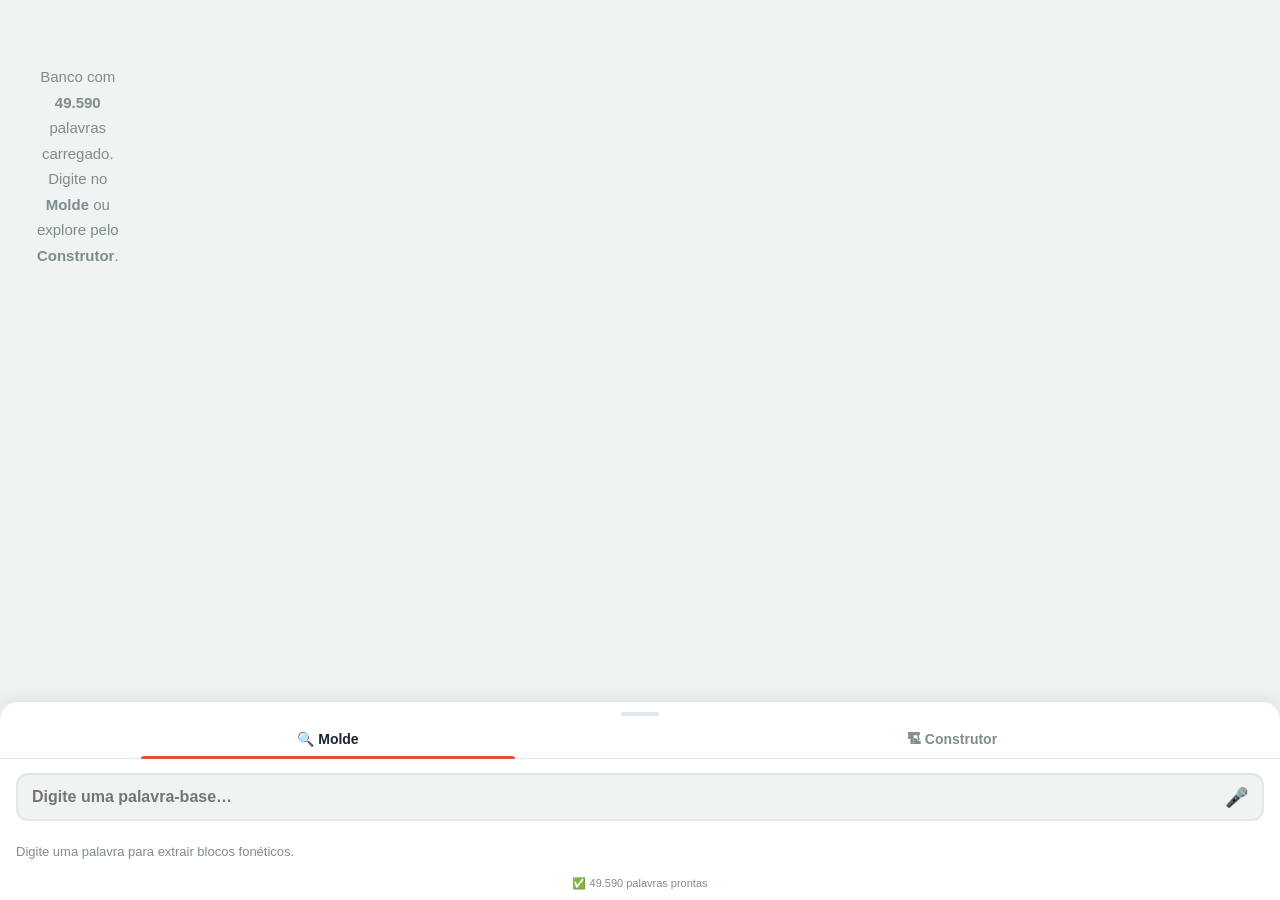
==== dic/index.html @ 024b133b "feat: Sprint 1 UX — botão limpar, badge de rima, scroll inteligente [C4] Botão limpar (✕) no input d" ====
<!DOCTYPE html>
<html lang="pt-BR">
<head>
    <meta charset="UTF-8">
    <meta name="viewport" content="width=device-width, initial-scale=1.0, maximum-scale=1.0,
          user-scalable=no, interactive-widget=resizes-content">
    <title>Explorador de Fonemas e Sílabas</title>
    <style>
        :root {
            --primary:    #1A252C;
            --accent:     #E74C3C;
            --bg:         #F0F3F4;
            --surface:    #FFFFFF;
            --border:     #DFE6EC;
            --text:       #2C3E50;
            --muted:      #7F8C8D;
            --lock-bg:    #FFF4E6;
            --lock-color: #A04000;
            --lock-border:#E67E22;
            --neg-bg:     #fdecea;
            --neg-color:  #922b21;
            --c-rima:     #27AE60;
            --c-eco:      #2980B9;
            --c-ass:      #E67E22;
            --c-prox:     #8E44AD;
            --c-qrima:    #16A085;
            --c-ritmo:    #7F8C8D;
            --safe-b:     env(safe-area-inset-bottom, 0px);
            --header-bg:  rgba(240,243,244,0.94);
            --shadow:     rgba(0,0,0,0.08);
        }

        @media (prefers-color-scheme: dark) {
            :root {
                --primary:    #E8ECEF;
                --accent:     #E74C3C;
                --bg:         #181C20;
                --surface:    #23282E;
                --border:     #3A4048;
                --text:       #D5DBE0;
                --muted:      #8A949E;
                --lock-bg:    #3D2E1A;
                --lock-color: #F0A860;
                --lock-border:#C87820;
                --neg-bg:     #3D1A1A;
                --neg-color:  #F08080;
                --c-rima:     #2ECC71;
                --c-eco:      #3498DB;
                --c-ass:      #F39C12;
                --c-prox:     #9B59B6;
                --c-qrima:    #1ABC9C;
                --c-ritmo:    #95A5A6;
                --header-bg:  rgba(24,28,32,0.94);
                --shadow:     rgba(0,0,0,0.25);
            }
        }

        *, *::before, *::after {
            box-sizing: border-box;
            -webkit-tap-highlight-color: transparent;
        }

        body {
            font-family: -apple-system, BlinkMacSystemFont, 'Segoe UI', Roboto, sans-serif;
            background: var(--bg); color: var(--text);
            margin: 0; padding: 0;
            display: flex; flex-direction: column;
            height: 100dvh; overflow: hidden;
        }

        /* ── ZONA DE LEITURA ── */
        #viewport {
            flex: 1; overflow-y: auto; overflow-x: hidden;
            overscroll-behavior-y: contain;
        }

        .results-header {
            position: sticky; top: 0; z-index: 10;
            background: var(--header-bg);
            backdrop-filter: blur(8px); -webkit-backdrop-filter: blur(8px);
            padding: 9px 14px;
            display: flex; align-items: center; flex-wrap: wrap; gap: 5px;
            border-bottom: 1px solid var(--border);
        }
        .count-label { font-size: 13px; font-weight: 700; color: var(--muted); flex-shrink: 0; margin-right: 2px; }
        .band-chip {
            font-size: 11px; font-weight: 700; padding: 2px 8px; border-radius: 20px; color: white;
            cursor: pointer; user-select: none; transition: opacity 0.18s, transform 0.1s;
        }
        .band-chip:active { transform: scale(0.91); }
        .band-chip.dimmed { opacity: 0.28; }
        #clear-banda {
            font-size: 11px; color: var(--muted); background: none; border: none;
            cursor: pointer; padding: 2px 4px; opacity: 0.7; flex-shrink: 0;
        }
        #clear-banda:hover { opacity: 1; }

        .empty-state {
            padding: 52px 24px; text-align: center;
            color: var(--muted); font-size: 15px; line-height: 1.7;
        }
        .loader {
            display: block; width: 26px; height: 26px; margin: 0 auto 12px;
            border-radius: 50%;
            border: 3px solid var(--border); border-top-color: var(--accent);
            animation: spin 0.8s linear infinite;
        }
        @keyframes spin { to { transform: rotate(360deg); } }

        .results-grid {
            display: grid;
            grid-template-columns: repeat(auto-fill, minmax(108px, 1fr));
            gap: 9px; padding: 12px 12px 16px;
        }
        .word-card {
            background: var(--surface); border: 2px solid var(--border);
            border-radius: 12px; padding: 10px 6px 7px;
            text-align: center; font-size: 15px; font-weight: 500;
            cursor: pointer; user-select: none;
            transition: transform 0.1s;
            display: flex; flex-direction: column; align-items: center; gap: 3px;
        }
        .word-card:active { transform: scale(0.91); }
        .card-rhyme-key {
            font-size: 10px; font-weight: 600;
            color: var(--muted); opacity: 0.7;
            letter-spacing: 0.02em;
            max-width: 100%; overflow: hidden; text-overflow: ellipsis; white-space: nowrap;
        }
        .word-card.b-rima  { border-color: var(--c-rima); }
        .word-card.b-eco   { border-color: var(--c-eco); }
        .word-card.b-ass   { border-color: var(--c-ass); }
        .word-card.b-prox  { border-color: var(--c-prox); }
        .word-card.b-qrima { border-color: var(--c-qrima); }
        .word-card.b-ritmo { border-color: var(--c-ritmo); }
        .tonica { font-weight: 800; color: var(--accent); }

        @media (min-width: 540px) {
            .results-grid { grid-template-columns: repeat(auto-fill, minmax(124px, 1fr)); }
        }

        /* ── ZONA DO POLEGAR — Bottom Sheet ──
           3 estados: collapsed | normal | expanded
           Controlado via atributo data-panel-state no #bottom-panel
        ── */
        #bottom-panel {
            flex-shrink: 0;
            background: var(--surface);
            border-radius: 18px 18px 0 0;
            box-shadow: 0 -3px 20px var(--shadow);
            z-index: 100;
            display: flex; flex-direction: column;
            padding-bottom: var(--safe-b);
            /* transição suave entre estados */
            transition: none;
        }

        .handle-zone {
            padding: 10px 0 4px;
            display: flex; justify-content: center; align-items: center;
            user-select: none; cursor: grab;
            touch-action: none; /* para pointer events de drag */
        }
        .handle-zone:active { cursor: grabbing; }
        .handle {
            width: 38px; height: 4px;
            background: var(--border); border-radius: 2px;
            transition: background 0.2s, width 0.2s;
        }
        .handle-zone:active .handle { background: var(--muted); width: 48px; }

        .tabs {
            display: flex; padding: 0 16px;
            border-bottom: 1px solid var(--border);
        }
        .tab-btn {
            flex: 1; background: none; border: none;
            padding: 11px 0; font-size: 14px; font-weight: 700;
            color: var(--muted); cursor: pointer;
            position: relative; transition: color 0.15s;
        }
        .tab-btn.active { color: var(--primary); }
        .tab-btn.active::after {
            content: ''; position: absolute; bottom: -1px; left: 20%; width: 60%;
            height: 3px; background: var(--accent); border-radius: 3px 3px 0 0;
        }

        .tab-wrapper {
            overflow: hidden;
            transition: max-height 0.3s cubic-bezier(0.25, 1, 0.5, 1);
        }

        /* ── Estados do painel ── */
        #bottom-panel[data-panel-state="collapsed"] .tab-wrapper { max-height: 0; }
        #bottom-panel[data-panel-state="normal"]    .tab-wrapper { max-height: 38vh; }
        #bottom-panel[data-panel-state="expanded"]  .tab-wrapper { max-height: 70vh; }

        /* Visual feedback no handle por estado */
        #bottom-panel[data-panel-state="expanded"] .handle {
            background: var(--accent); width: 48px;
        }

        .tab-content {
            display: none; padding: 14px 16px 10px;
            overflow-y: auto;
            overscroll-behavior-y: contain;
        }
        /* altura do conteúdo acompanha o estado */
        #bottom-panel[data-panel-state="normal"]   .tab-content { max-height: 34vh; }
        #bottom-panel[data-panel-state="expanded"] .tab-content { max-height: 66vh; }
        .tab-content.active { display: block; }

        /* ── ABA MOLDE ── */
        .search-wrap { position: relative; margin-bottom: 4px; }
        .search-wrap input {
            width: 100%; padding: 13px 46px 13px 14px;
            font-size: 16px; font-weight: 600;
            background: var(--bg); border: 2px solid var(--border);
            border-radius: 12px; outline: none; transition: border 0.2s;
            color: var(--text);
        }
        .search-wrap input:focus    { border-color: var(--accent); background: var(--surface); }
        .search-wrap input:disabled { opacity: 0.45; }

        .btn-clear-input {
            position: absolute; right: 40px; top: 50%; transform: translateY(-50%);
            background: none; border: none; font-size: 16px; cursor: pointer;
            padding: 5px 7px; border-radius: 8px; line-height: 1;
            color: var(--muted); display: none;
            transition: color 0.15s;
        }
        .btn-clear-input:active { color: var(--accent); }
        .btn-clear-input.visible { display: flex; align-items: center; }

        #btn-mic {
            position: absolute; right: 10px; top: 50%; transform: translateY(-50%);
            background: none; border: none; font-size: 19px; cursor: pointer;
            padding: 5px; border-radius: 8px; line-height: 1;
            display: none;
        }
        #btn-mic.visible   { display: flex; align-items: center; }
        #btn-mic.listening { animation: pulse 1s ease infinite; }
        @keyframes pulse { 0%,100% { opacity: 1; } 50% { opacity: 0.35; } }

        /* Histórico */
        .historico-row {
            display: flex; gap: 6px; flex-wrap: wrap;
            margin-bottom: 10px; min-height: 0;
        }
        .hist-chip {
            background: var(--bg); border: 1px solid var(--border);
            padding: 4px 10px; border-radius: 14px;
            font-size: 12px; font-weight: 600; color: var(--muted);
            cursor: pointer; user-select: none;
            transition: transform 0.1s;
        }
        .hist-chip:active { transform: scale(0.92); }
        .hist-clear {
            background: none; border: none;
            font-size: 11px; color: var(--muted); cursor: pointer;
            padding: 4px 6px; opacity: 0.6;
        }

        /* Lego pills — três estados: padrão | travado | negado */
        .lego-panel { display: flex; flex-wrap: wrap; gap: 7px; min-height: 32px; }
        .lego-hint  { font-size: 13px; color: var(--muted); align-self: center; }

        .lego-pill {
            background: var(--bg); border: 2px solid var(--border);
            padding: 6px 12px; border-radius: 20px;
            font-size: 13px; font-weight: 600; color: var(--muted);
            cursor: pointer; user-select: none;
            display: flex; align-items: center; gap: 4px;
            transition: transform 0.1s;
            -webkit-user-select: none;
            touch-action: none;
        }
        .lego-pill:active { transform: scale(0.91); }
        .lego-pill.locked {
            background: var(--lock-bg);
            border-color: var(--lock-border);
            color: var(--lock-color);
        }
        .lego-pill.negated {
            background: var(--neg-bg);
            border-color: var(--accent);
            color: var(--neg-color);
        }

        #status-text { font-size: 11px; color: var(--muted); margin-top: 10px; text-align: center; }

        /* ── ABA CONSTRUTOR ── */
        .builder-section { margin-bottom: 18px; }
        .builder-label {
            display: block; font-size: 11px; font-weight: 700; letter-spacing: 0.6px;
            text-transform: uppercase; color: var(--muted); margin-bottom: 9px;
        }

        .stepper { display: flex; align-items: center; gap: 10px; }
        .step-btn {
            width: 44px; height: 44px; border-radius: 12px;
            border: 2px solid var(--border); background: var(--bg);
            font-size: 22px; font-weight: 700; color: var(--primary);
            cursor: pointer; display: flex; align-items: center; justify-content: center;
            transition: transform 0.1s, background 0.1s;
        }
        .step-btn:active { transform: scale(0.88); background: var(--border); }
        .step-val { font-size: 18px; font-weight: 800; min-width: 88px; text-align: center; }

        .radio-row { display: flex; gap: 6px; flex-wrap: wrap; }
        .radio-btn {
            padding: 8px 12px; border-radius: 10px;
            border: 2px solid var(--border); background: var(--bg);
            font-size: 13px; font-weight: 600; color: var(--muted);
            cursor: pointer; white-space: nowrap;
            transition: transform 0.1s;
        }
        .radio-btn:active   { transform: scale(0.91); }
        .radio-btn.selected { background: var(--primary); border-color: var(--primary); color: white; }

        .vowel-row { display: flex; gap: 8px; }
        .vowel-btn {
            width: 48px; height: 48px; border-radius: 50%;
            border: 2px solid var(--border); background: var(--bg);
            font-size: 18px; font-weight: 800; color: var(--muted);
            cursor: pointer; display: flex; align-items: center; justify-content: center;
            transition: transform 0.1s;
        }
        .vowel-btn:active   { transform: scale(0.88); }
        .vowel-btn.selected {
            background: var(--accent); border-color: var(--accent);
            color: white; box-shadow: 0 3px 10px rgba(231,76,60,0.35);
        }

        .text-input {
            width: 100%; padding: 10px 14px;
            font-size: 15px; font-weight: 600;
            background: var(--bg); border: 2px solid var(--border);
            border-radius: 10px; outline: none; transition: border 0.2s;
            -webkit-appearance: none; color: var(--text);
        }
        .text-input:focus { border-color: var(--accent); background: var(--surface); }
        .input-hint { font-size: 11px; color: var(--muted); margin-top: 5px; }

        /* Classe morfológica no Construtor */
        .morfo-row { display: flex; gap: 6px; flex-wrap: wrap; }
        .morfo-btn {
            padding: 7px 11px; border-radius: 10px;
            border: 2px solid var(--border); background: var(--bg);
            font-size: 12px; font-weight: 600; color: var(--muted);
            cursor: pointer; white-space: nowrap;
            transition: transform 0.1s;
        }
        .morfo-btn:active   { transform: scale(0.91); }
        .morfo-btn.selected { background: var(--primary); border-color: var(--primary); color: white; }

        /* ── INTERSEÇÃO A∩B ── */
        .intersect-toggle { display: flex; align-items: center; gap: 6px; margin-top: 8px; }
        .intersect-btn {
            font-size: 12px; font-weight: 700; padding: 6px 14px; border-radius: 10px;
            border: 2px solid var(--border); background: var(--bg);
            color: var(--muted); cursor: pointer; user-select: none;
            transition: transform 0.1s, background 0.15s;
        }
        .intersect-btn:active { transform: scale(0.91); }
        .intersect-btn.active { background: var(--primary); border-color: var(--primary); color: white; }
        .intersect-clear {
            font-size: 11px; color: var(--muted); background: none; border: none;
            cursor: pointer; padding: 3px 6px; opacity: 0.7;
        }
        .intersect-clear:hover { opacity: 1; }
    </style>
</head>
<body>

<!-- ══════════════════════════════════════════
     ZONA DE LEITURA
══════════════════════════════════════════ -->
<div id="viewport">
    <div class="results-header" id="results-header" style="display:none">
        <span class="count-label" id="count-label"></span>
        <div id="bands-chips"></div>
        <button id="clear-banda" style="display:none" onclick="clearFiltroBanda()">✕ faixas</button>
    </div>
    <div class="results-grid" id="grid">
        <div class="empty-state" id="empty-state">
            <span class="loader"></span>
            Carregando banco de palavras…
        </div>
    </div>
    <div id="sentinel"></div>
</div>

<!-- ══════════════════════════════════════════
     ZONA DO POLEGAR — Bottom Sheet
══════════════════════════════════════════ -->
<div id="bottom-panel" data-panel-state="normal">
    <div class="handle-zone" id="panel-handle">
        <div class="handle"></div>
    </div>

    <div class="tabs">
        <button class="tab-btn active" id="tab-btn-molde"      onclick="switchTab('molde')">🔍 Molde</button>
        <button class="tab-btn"        id="tab-btn-construtor" onclick="switchTab('construtor')">🏗 Construtor</button>
    </div>

    <div class="tab-wrapper">

        <!-- ABA: MOLDE -->
        <div id="tab-molde" class="tab-content active">
            <div class="search-wrap">
                <input type="search" id="input-palavra"
                       placeholder="Digite uma palavra-base…"
                       inputmode="search" enterkeyhint="search"
                       autocorrect="off" autocapitalize="none"
                       spellcheck="false" disabled>
                <button class="btn-clear-input" id="btn-clear-molde" title="Limpar busca">✕</button>
                <button id="btn-mic" title="Busca por voz">🎤</button>
            </div>
            <div class="historico-row" id="historico-row"></div>
            <div class="lego-panel" id="lego-panel">
                <span class="lego-hint">Digite uma palavra para extrair blocos fonéticos.</span>
            </div>
            <!-- INTERSEÇÃO A∩B -->
            <div id="intersect-zone" style="display:none">
                <div class="intersect-toggle">
                    <button class="intersect-btn" id="intersect-btn" onclick="mostrarInputB()">∩ também rima com…</button>
                    <button class="intersect-clear" id="intersect-clear" style="display:none" onclick="clearAlvoB()">✕ limpar B</button>
                </div>
                <div class="search-wrap" id="intersect-input-wrap" style="display:none; margin-top:6px">
                    <input type="search" id="input-palavra-b"
                           placeholder="Segunda palavra-base…"
                           inputmode="search" enterkeyhint="search"
                           autocorrect="off" autocapitalize="none"
                           spellcheck="false">
                </div>
            </div>
            <div id="status-text"></div>
        </div>

        <!-- ABA: CONSTRUTOR -->
        <div id="tab-construtor" class="tab-content">
            <div class="builder-section">
                <span class="builder-label">Número de sílabas</span>
                <div class="stepper">
                    <button class="step-btn" onclick="stepSilabas(-1)">−</button>
                    <span class="step-val" id="step-val">Qualquer</span>
                    <button class="step-btn" onclick="stepSilabas(+1)">+</button>
                </div>
            </div>
            <div class="builder-section">
                <span class="builder-label">Acentuação</span>
                <div class="radio-row">
                    <button class="radio-btn selected" data-acento=""    onclick="setAcento(null, this)">Qualquer</button>
                    <button class="radio-btn"          data-acento="ox"  onclick="setAcento('ox',  this)">Oxítona</button>
                    <button class="radio-btn"          data-acento="px"  onclick="setAcento('px',  this)">Paroxítona</button>
                    <button class="radio-btn"          data-acento="ppx" onclick="setAcento('ppx', this)">Proparox.</button>
                </div>
            </div>
            <div class="builder-section">
                <span class="builder-label">Vogal tônica</span>
                <div class="vowel-row">
                    <button class="vowel-btn" data-vogal="a" onclick="setVogal('a', this)">A</button>
                    <button class="vowel-btn" data-vogal="e" onclick="setVogal('e', this)">E</button>
                    <button class="vowel-btn" data-vogal="i" onclick="setVogal('i', this)">I</button>
                    <button class="vowel-btn" data-vogal="o" onclick="setVogal('o', this)">O</button>
                    <button class="vowel-btn" data-vogal="u" onclick="setVogal('u', this)">U</button>
                </div>
            </div>
            <div class="builder-section">
                <span class="builder-label">Onset tônico</span>
                <input type="text" id="onset-input" class="text-input"
                       placeholder="ex: tr, pr, fl, s, r…"
                       inputmode="text" autocorrect="off" autocapitalize="none"
                       spellcheck="false">
                <p class="input-hint">Consoante(s) que abrem a sílaba tônica. Deixe vazio para qualquer.</p>
            </div>
            <div class="builder-section">
                <span class="builder-label">Classe gramatical</span>
                <div class="morfo-row">
                    <button class="morfo-btn" data-classe=""    onclick="setClasse(null, this)">Qualquer</button>
                    <button class="morfo-btn" data-classe="sub" onclick="setClasse('sub', this)">Subst.</button>
                    <button class="morfo-btn" data-classe="adj" onclick="setClasse('adj', this)">Adj.</button>
                    <button class="morfo-btn" data-classe="vrb" onclick="setClasse('vrb', this)">Verbo</button>
                    <button class="morfo-btn" data-classe="adv" onclick="setClasse('adv', this)">Advérbio</button>
                </div>
                <p class="input-hint">Heurística por sufixo. Aproximada — não substitui um dicionário morfológico.</p>
            </div>
            <div class="builder-section">
                <span class="builder-label">Frequência estimada</span>
                <div class="radio-row" id="freq-row">
                    <button class="radio-btn freq-btn selected" data-freq=""      onclick="setFreq(null, this)">Qualquer</button>
                    <button class="radio-btn freq-btn"          data-freq="comum" onclick="setFreq('comum', this)">Comum</button>
                    <button class="radio-btn freq-btn"          data-freq="media" onclick="setFreq('media', this)">Neutra</button>
                    <button class="radio-btn freq-btn"          data-freq="rara"  onclick="setFreq('rara', this)">Rara</button>
                </div>
                <p class="input-hint">Heurística por comprimento e morfologia — aproximada.</p>
            </div>
            <div class="builder-section">
                <span class="builder-label">Família de cluster (onset tônico)</span>
                <div class="morfo-row" id="fam-row">
                    <button class="morfo-btn fam-btn selected" data-fam=""   onclick="setFamilia(null, this)">Qualquer</button>
                    <button class="morfo-btn fam-btn" data-fam="vz"  onclick="setFamilia('vz',  this)">— sem onset</button>
                    <button class="morfo-btn fam-btn" data-fam="si"  onclick="setFamilia('si',  this)">simples (s, r…)</button>
                    <button class="morfo-btn fam-btn" data-fam="pl"  onclick="setFamilia('pl',  this)">plos.+líq. (br, tr…)</button>
                    <button class="morfo-btn fam-btn" data-fam="fl"  onclick="setFamilia('fl',  this)">fric.+líq. (fr, fl…)</button>
                    <button class="morfo-btn fam-btn" data-fam="af"  onclick="setFamilia('af',  this)">ch</button>
                    <button class="morfo-btn fam-btn" data-fam="lp"  onclick="setFamilia('lp',  this)">lh</button>
                    <button class="morfo-btn fam-btn" data-fam="np"  onclick="setFamilia('np',  this)">nh</button>
                    <button class="morfo-btn fam-btn" data-fam="cx"  onclick="setFamilia('cx',  this)">complexo</button>
                </div>
                <p class="input-hint">Agrupa clusters consonantais com comportamento fonético similar.</p>
            </div>
        </div>

    </div><!-- /tab-wrapper -->
</div><!-- /bottom-panel -->

<script>
'use strict';
/* ═══════════════════════════════════════════════════════════════
   1. MOTOR FONÉTICO
═══════════════════════════════════════════════════════════════ */
const vRegex = /[aeiouáàâãéêíóôõúü]/i;

function tratarHiatosVogais(blocoVoc, pLower) {
    if (blocoVoc.length <= 1) return [blocoVoc];
    let resultado = [], atual = blocoVoc[0];
    for (let i = 1; i < blocoVoc.length; i++) {
        let char = blocoVoc[i], par = (atual.slice(-1) + char).toLowerCase();
        let formamDitongo   = /^(ai|au|ei|eu|iu|oi|ou|ui|ão|õe|ãe|ia|ie|io|ua|ue|uo)$/.test(par);
        let vogaisIdenticas = par[0] === par[1];
        let temHiatoAcent   = /[aeiouáéíóúâêôãõü][íú]/.test(par);
        let ehHiatoFinal    = /^(ai|ui|au|oe)$/.test(par) &&
                              (pLower.endsWith(par+"r")||pLower.endsWith(par+"z")||pLower.endsWith(par+"l"));
        let seguidoDeNh     = pLower.includes(par+"nh");
        let formaHiatoDit   = false;
        if (blocoVoc.length >= 3 && /^[aeo]$/.test(atual.slice(-1))) {
            let prox = blocoVoc[i+1] ? blocoVoc[i+1].toLowerCase() : "";
            if (/^(iu|ia|io|ie|ui)$/.test(char+prox)) formaHiatoDit = true;
        }
        if (formamDitongo && !temHiatoAcent && !vogaisIdenticas && !ehHiatoFinal && !seguidoDeNh && !formaHiatoDit)
            atual += char;
        else { resultado.push(atual); atual = char; }
    }
    resultado.push(atual);
    return resultado;
}

function separarConsoantes(cBlock) {
    if (cBlock.length <= 1) return ["", cBlock];
    let tL = cBlock.toLowerCase();
    if (cBlock.length === 2) {
        if (/^(ch|lh|nh|gu|qu|br|cr|dr|fr|gr|pr|tr|vr|bl|cl|fl|gl|pl|tl)$/.test(tL)) return ["", cBlock];
        return [cBlock.slice(0,1), cBlock.slice(1)];
    }
    if (/^(ch|lh|nh|gu|qu|br|cr|dr|fr|gr|pr|tr|vr|bl|cl|fl|gl|pl|tl)$/.test(tL.slice(-2)))
        return [cBlock.slice(0,-2), cBlock.slice(-2)];
    return [cBlock.slice(0,-1), cBlock.slice(-1)];
}

function silabificar(palavra) {
    let blocos = [], tipoAt = '', textoAt = '';
    for (let i = 0; i < palavra.length; i++) {
        let ch = palavra[i], chL = ch.toLowerCase();
        if ((chL==='q'||chL==='g') && palavra[i+1] && palavra[i+1].toLowerCase()==='u'
            && palavra[i+2] && vRegex.test(palavra[i+2])) {
            if (tipoAt==='V') { blocos.push({tipo:'V',texto:textoAt}); textoAt=''; }
            blocos.push({tipo:'C',texto:ch+palavra[i+1]}); i++; tipoAt=''; continue;
        }
        let tipo = vRegex.test(ch) ? 'V' : 'C';
        if (tipo !== tipoAt) { if (textoAt) blocos.push({tipo:tipoAt,texto:textoAt}); tipoAt=tipo; textoAt=ch; }
        else textoAt += ch;
    }
    if (textoAt) blocos.push({tipo:tipoAt,texto:textoAt});
    let bExp = [];
    for (let b of blocos) {
        if (b.tipo==='V') tratarHiatosVogais(b.texto, palavra.toLowerCase()).forEach(v=>bExp.push({tipo:'V',texto:v}));
        else bExp.push(b);
    }
    let idxV = bExp.reduce((a,b,i)=>(b.tipo==='V'?[...a,i]:a),[]);
    if (!idxV.length) return [palavra];
    let sil = new Array(idxV.length).fill("");
    for (let i=0; i<idxV[0]; i++) sil[0] += bExp[i].texto;
    for (let k=0; k<idxV.length-1; k++) {
        sil[k] += bExp[idxV[k]].texto;
        let cT=""; for (let j=idxV[k]+1; j<idxV[k+1]; j++) cT+=bExp[j].texto;
        let [esq,dir] = separarConsoantes(cT); sil[k]+=esq; sil[k+1]+=dir;
    }
    let uV = idxV[idxV.length-1];
    sil[sil.length-1] += bExp[uV].texto;
    for (let i=uV+1; i<bExp.length; i++) sil[sil.length-1]+=bExp[i].texto;
    return sil;
}

function identificarTonica(silabas, p) {
    let t = p.toLowerCase();
    for (let i=0;i<silabas.length;i++) if(/[áéíóúâêô]/i.test(silabas[i])) return i;
    for (let i=0;i<silabas.length;i++) if(/[ãõ]/i.test(silabas[i])) return i;
    if (t.match(/(r|l|z|x|i|is|u|us|im|ins|um|uns)$/)) return silabas.length-1;
    if (t.match(/(a|as|e|es|o|os|am|em|ens)$/))        return Math.max(0,silabas.length-2);
    return Math.max(0,silabas.length-2);
}

/* ═══════════════════════════════════════════════════════════════
   2. CAMPOS FONÉTICOS
═══════════════════════════════════════════════════════════════ */
function normV(s) {
    return s.toLowerCase()
        .replace(/[áàâ]/g,'a').replace(/[éê]/g,'e').replace(/í/g,'i')
        .replace(/[óô]/g,'o').replace(/[úü]/g,'u');
}

const CLUSTER_FAM = {
    br:'pl',cr:'pl',dr:'pl',fr:'fl',gr:'pl',pr:'pl',tr:'pl',vr:'fl',
    bl:'pl',cl:'pl',fl:'fl',gl:'pl',pl:'pl',tl:'pl',
    ch:'af',lh:'lp',nh:'np'
};
const ACENT_LABEL = { ox:'Oxítona', px:'Paroxítona', ppx:'Proparoxítona', spx:'Superproparox.' };
const FAM_LABEL   = {
    pl:'plosiva+líquida', fl:'fricativa+líquida', af:'africada',
    lp:'lateral palatal', np:'nasal palatal', si:'simples', vz:'—', cx:'complexo'
};
const CLASSE_LABEL = { sub:'Subst.', adj:'Adj.', vrb:'Verbo', adv:'Adv.', outro:'Outro' };

function calcOnset(sil)        { let m=sil.match(/^([^aeiouáàâãéêíóôõúü]*)/i); return m?m[1].toLowerCase():''; }
function calcVogalT(sil)       { let m=sil.match(/[aeiouáàâãéêíóôõúü]/i); return m?normV(m[0]):''; }
function calcVogaisRima(sil,ti){ return normV(sil.slice(ti).join('')).replace(/[^aeiouãõ]/g,''); }
function calcEspinha(p)        { return normV(p).replace(/[^aeiouãõ]/g,''); }
function calcAssC(sil,ti) {
    let span = sil.slice(ti).join('').toLowerCase().replace(/[aeiouáàâãéêíóôõúü]/g,'');
    return [...new Set(span)].sort().join('');
}
function calcFam(o)  { return !o?'vz':o.length===1?'si':(CLUSTER_FAM[o]||'cx'); }
function calcAcent(sil,ti) { let d=sil.length-1-ti; return d===0?'ox':d===1?'px':d===2?'ppx':'spx'; }
function extrairRima(sil,ti)   { let pf=sil.slice(ti).join(''),m=pf.match(vRegex); return m?pf.slice(m.index).toLowerCase():pf.toLowerCase(); }

function calcCoda(p) {
    let pL = p.toLowerCase();
    for (let i = pL.length - 1; i >= 0; i--) {
        if (vRegex.test(pL[i])) return pL.slice(i + 1);
    }
    return '';
}

// Frequência estimada por heurística (sem corpus)
// Três categorias: 'comum' / 'media' / 'rara'
const FREQ_LABEL = { comum: 'Comum', media: 'Neutra', rara: 'Rara' };
function calcFreq(p, numSil) {
    let len = p.length;
    if (len <= 4) return 'comum';
    if (numSil <= 2 && len <= 6) return 'comum';
    if (len >= 12 || numSil >= 6) return 'rara';
    if (/(?:ismo|fobia|filia|grafia|logia|metria|nomia|scopia|cracia|genia|terapia)$/i.test(p)) return 'rara';
    if (/^(?:pseudo|proto|infra|ultra|supra|hiper|macro|micro)/.test(p) && len > 9) return 'rara';
    return 'media';
}

// Distância de Levenshtein (para rima imperfeita)
function levenshtein(a, b) {
    let la = a.length, lb = b.length;
    if (la === 0) return lb;
    if (lb === 0) return la;
    let prev = Array.from({length: lb + 1}, (_, i) => i);
    for (let i = 1; i <= la; i++) {
        let curr = [i];
        for (let j = 1; j <= lb; j++) {
            curr[j] = a[i-1] === b[j-1]
                ? prev[j-1]
                : 1 + Math.min(prev[j-1], prev[j], curr[j-1]);
        }
        prev = curr;
    }
    return prev[lb];
}

// Classe morfológica por heurística de sufixo — v2
// Estratégia: classificar só com alta confiança; ambíguos → 'outro'.
// Ordem: adv > sub (nominais exclusivos) > adj > vrb (flexionados > infinitivos) > ambíguos.
function calcClasse(p) {
    const pL = p.toLowerCase();
    const len = pL.length;

    // ── Advérbio ────────────────────────────────────────────────────
    if (pL.endsWith('mente')) return 'adv';

    // ── Substantivo — sufixos exclusivamente nominais ───────────────
    if (/(?:ção|são|xão)$/.test(pL))                           return 'sub';
    if (/(?:dade|tude)$/.test(pL))                             return 'sub';
    if (/(?:ismo|ista)$/.test(pL))                             return 'sub';
    if (/(?:eiro|eira)$/.test(pL))                             return 'sub';
    if (/(?:agem|igem)$/.test(pL))                             return 'sub';
    if (/mento$/.test(pL))                                     return 'sub';
    if (/(?:ência|ância|encia|ancia)$/.test(pL))               return 'sub';
    if (/(?:ança|ença)$/.test(pL))                             return 'sub';
    if (/eza$/.test(pL))                                       return 'sub';
    if (/ura$/.test(pL) && len > 4)                            return 'sub';
    // sufixos eruditos em -ia: inequivocamente nominais
    if (/(?:logia|grafia|nomia|metria|fobia|filia|cracia|terapia|scopia|algia|mania|latria|genia)$/.test(pL)) return 'sub';

    // ── Adjetivo — sufixos predominantemente adjetivais ────────────
    if (/(?:oso|osa|ivo|iva)$/.test(pL))                       return 'adj';
    if (/(?:ável|ível)$/.test(pL))                             return 'adj';
    if (/vel$/.test(pL) && len > 5)                            return 'adj';
    if (/nte$/.test(pL) && len > 5)                            return 'adj';
    if (/(?:ório|ória)$/.test(pL))                             return 'adj';
    // adjetivos relacionais: solar/lunar (5 chars) vs singular/popular/nacional (6+)
    if (/(?:olar|unar)$/.test(pL) && len > 4)                             return 'adj';
    if (/(?:ular|onal|inal|eral|ival|ural)$/.test(pL) && len > 5)         return 'adj';

    // ── Verbo — flexões sem ambiguidade ─────────────────────────────
    if (/(?:ando|endo|indo)$/.test(pL))                        return 'vrb'; // gerúndio
    if (/(?:asse|esse|isse)$/.test(pL))                        return 'vrb'; // subj. imperf.
    if (/(?:aria|eria|iria)$/.test(pL))                        return 'vrb'; // condicional
    if (/(?:aram|eram|iram)$/.test(pL))                        return 'vrb'; // pret. perf. pl.
    if (/ava$/.test(pL) && len > 4)                            return 'vrb'; // pret. imperf. -ar
    if (/rria$/.test(pL))                                      return 'vrb'; // pret. imperf. -er/-ir (corria)

    // ── Verbo — infinitivos ─────────────────────────────────────────
    if (/ir$/.test(pL) && len > 3)                             return 'vrb'; // partir, fugir
    if (/er$/.test(pL) && len > 3)                             return 'vrb'; // comer, beber
    // -ar: ambíguo; adj relacionais (-ular/-onal/etc.) já tratados acima
    if (/ar$/.test(pL) && len > 3)                             return 'vrb'; // amar, cantar

    // ── Sufixos ambíguos → 'outro' ──────────────────────────────────
    // -ado/-ada/-ido/-ida: machado(sub), mercado(sub), cansado(adj), falado(adj/vrb-part)
    if (/(?:ado|ada|ido|ida)$/.test(pL) && len > 4)            return 'outro';
    // -ia: fazia(vrb), energia(sub), alegria(sub) — indistinguível sem léxico
    if (/ia$/.test(pL) && len > 4)                             return 'outro';
    // -ário/-ária: secretário(sub), voluntário(adj)
    if (/(?:ário|ária)$/.test(pL))                             return 'outro';

    return 'outro';
}

function perfilFonetico(palavra) {
    let pL = palavra.toLowerCase().trim();
    if (!pL || !/[a-záàâãéêíóôõúü]/i.test(pL)) return null;
    let sil = silabificar(pL), ti = identificarTonica(sil, pL), onset = calcOnset(sil[ti]);
    let numSil = sil.length;
    return {
        palavra:        pL,
        silabas:        sil,
        tonicaIndex:    ti,
        numSilabas:     numSil,
        acentuacao:     calcAcent(sil, ti),
        rimaPerfeita:   extrairRima(sil, ti),
        vogaisRima:     calcVogaisRima(sil, ti),
        onsetTonico:    onset,
        vogalTonica:    calcVogalT(sil[ti]),
        espinhaVocal:   calcEspinha(pL),
        assConsonantal: calcAssC(sil, ti),
        familiaCluster: calcFam(onset),
        coda:           calcCoda(pL),
        classe:         calcClasse(pL),
        freq:           calcFreq(pL, numSil),
    };
}

/* ═══════════════════════════════════════════════════════════════
   3. SCORE + FAIXAS
═══════════════════════════════════════════════════════════════ */
function calcScore(item, alvo, setOnset, setAssC, lenAssC) {
    let s = 0;
    if (item.rimaPerfeita === alvo.rimaPerfeita) {
        s += 100;
    } else if (alvo.rimaPerfeita.length >= 2) {
        let d = levenshtein(item.rimaPerfeita, alvo.rimaPerfeita);
        if (d === 1) s += 70;
        else if (d === 2 && alvo.rimaPerfeita.length >= 3) s += 40;
    }
    if (alvo.vogaisRima && item.vogaisRima === alvo.vogaisRima)      s +=  60;
    if (alvo.onsetTonico) {
        if (item.onsetTonico === alvo.onsetTonico) {
            s += 50;
        } else if (item.onsetTonico) {
            for (let c of item.onsetTonico) if (setOnset.has(c)) { s += 25; break; }
        }
    }
    if (alvo.familiaCluster !== 'vz' && alvo.familiaCluster !== 'si'
        && item.familiaCluster === alvo.familiaCluster)              s += 20;
    if (lenAssC > 0 && item.assConsonantal) {
        let inter = 0;
        for (let c of item.assConsonantal) if (setAssC.has(c)) inter++;
        let union = lenAssC + item.assConsonantal.length - inter;
        if (union > 0 && inter / union >= 0.5)                      s += 30;
    }
    if (alvo.espinhaVocal.length > 1 && item.espinhaVocal === alvo.espinhaVocal) s += 40;
    if (alvo.vogalTonica && item.vogalTonica === alvo.vogalTonica)   s +=  15;
    if (item.numSilabas === alvo.numSilabas && item.acentuacao === alvo.acentuacao) s += 10;
    return s;
}

const BANDAS = [
    { key:160, label:'Rima',        cls:'b-rima',  color:'var(--c-rima)' },
    { key:130, label:'Quase-rima',  cls:'b-qrima', color:'var(--c-qrima)' },
    { key:100, label:'Eco forte',   cls:'b-eco',   color:'var(--c-eco)' },
    { key:60,  label:'Assonância',  cls:'b-ass',   color:'var(--c-ass)' },
    { key:25,  label:'Proximidade', cls:'b-prox',  color:'var(--c-prox)' },
    { key:10,  label:'Ritmo',       cls:'b-ritmo', color:'var(--c-ritmo)' },
];
function getBandaKey(score) {
    if (score >= 160) return 160;
    if (score >= 130) return 130;
    if (score >= 100) return 100;
    if (score >= 60)  return 60;
    if (score >= 25)  return 25;
    return 10;
}

/* ═══════════════════════════════════════════════════════════════
   4. ESTADO
═══════════════════════════════════════════════════════════════ */
let dicionario          = [];
let alvoAtual           = null;
let alvoB               = null;

let FILTROS = {
    numSilabas: null, acentuacao: null, vogalTonica: null,
    onsetTonico: null, familiaCluster: null,
    rimaPerfeita: null, vogaisRima: null, espinhaVocal: null,
    coda: null, classe: null, freq: null,
};

let FILTROS_NEG = {
    numSilabas: false, acentuacao: false, vogalTonica: false,
    onsetTonico: false, familiaCluster: false,
    rimaPerfeita: false, vogaisRima: false, espinhaVocal: false,
    coda: false, classe: false, freq: false,
};

let resultadosFiltrados = [];
let resultadosVisiveis  = [];
let FILTRO_BANDAS       = new Set();   // vazio = mostrar todas
let itemsRenderizados   = 0;
const CHUNK             = 60;
let iObserver           = null;
let buildSilabas        = 0;

/* ═══════════════════════════════════════════════════════════════
   5. INDEXAÇÃO
═══════════════════════════════════════════════════════════════ */
async function indexarDicionario() {
    let st  = document.getElementById('status-text');
    let inp = document.getElementById('input-palavra');
    st.textContent = 'Baixando palavras.txt…';
    try {
        const resp = await fetch('./palavras.txt');
        if (!resp.ok) throw new Error(`HTTP ${resp.status}`);
        const lista = (await resp.text()).split(/\r?\n/)
            .map(p => p.trim())
            .filter(p => p.length > 1 && /[a-záàâãéêíóôõúü]/i.test(p));
        st.textContent = `Indexando ${lista.length.toLocaleString('pt-BR')} palavras…`;
        setTimeout(() => {
            dicionario = lista.map(p => perfilFonetico(p)).filter(Boolean);
            st.textContent = `✅ ${dicionario.length.toLocaleString('pt-BR')} palavras prontas`;
            inp.disabled = false;
            renderHistorico();
            document.getElementById('empty-state').innerHTML =
                `Banco com <b>${dicionario.length.toLocaleString('pt-BR')}</b> palavras carregado.<br>
                 Digite no <b>Molde</b> ou explore pelo <b>Construtor</b>.`;
            // Restaurar estado da URL hash (se existir)
            _restoreFromHash();
        }, 30);
    } catch(e) {
        st.textContent = '⚠️ Erro ao carregar palavras.txt';
        document.getElementById('empty-state').innerHTML =
            'Não foi possível carregar <b>palavras.txt</b>.<br>Abra via servidor local.';
        console.error(e);
    }
}

/* ═══════════════════════════════════════════════════════════════
   6. PROCESSAMENTO CENTRAL
═══════════════════════════════════════════════════════════════ */
function processarBusca() {
    let temCriterio = alvoAtual !== null || Object.values(FILTROS).some(v => v !== null);
    if (!temCriterio) {
        resultadosFiltrados = [];
        renderResultados();
        _updateHash();
        return;
    }

    let base = alvoAtual
        ? dicionario.filter(i => i.palavra !== alvoAtual.palavra)
        : dicionario;
    if (alvoB) base = base.filter(i => i.palavra !== alvoB.palavra);

    let filtrados = base.filter(item => {
        for (let [k, v] of Object.entries(FILTROS)) {
            if (v === null) continue;
            let match = item[k] === v;
            if (FILTROS_NEG[k]) { if (match)  return false; }
            else                 { if (!match) return false; }
        }
        return true;
    });

    if (alvoAtual) {
        let setOnsetA = new Set(alvoAtual.onsetTonico);
        let setAsscA  = new Set(alvoAtual.assConsonantal);
        let lenAsscA  = alvoAtual.assConsonantal.length;

        if (alvoB) {
            let setOnsetB = new Set(alvoB.onsetTonico);
            let setAsscB  = new Set(alvoB.assConsonantal);
            let lenAsscB  = alvoB.assConsonantal.length;
            resultadosFiltrados = filtrados
                .map(i => {
                    let sA = calcScore(i, alvoAtual, setOnsetA, setAsscA, lenAsscA);
                    let sB = calcScore(i, alvoB,     setOnsetB, setAsscB, lenAsscB);
                    return { ...i, score: Math.min(sA, sB) };
                })
                .filter(i => i.score > 0)
                .sort((a, b) => b.score - a.score);
        } else {
            resultadosFiltrados = filtrados
                .map(i => ({ ...i, score: calcScore(i, alvoAtual, setOnsetA, setAsscA, lenAsscA) }))
                .filter(i => i.score > 0)
                .sort((a, b) => b.score - a.score);
        }
    } else {
        resultadosFiltrados = filtrados
            .map(i => ({ ...i, score: 0 }))
            .sort((a, b) => a.palavra.localeCompare(b.palavra, 'pt-BR'));
    }

    renderResultados();
    _updateHash();
}

/* ═══════════════════════════════════════════════════════════════
   6b. FILTRO POR FAIXA
═══════════════════════════════════════════════════════════════ */
function _calcVisiveis() {
    resultadosVisiveis = FILTRO_BANDAS.size === 0
        ? resultadosFiltrados
        : resultadosFiltrados.filter(i => FILTRO_BANDAS.has(getBandaKey(i.score)));
}

function _renderBandaChips() {
    let counts = {};
    BANDAS.forEach(b => counts[b.key] = 0);
    resultadosFiltrados.forEach(r => counts[getBandaKey(r.score)]++);
    let chipsEl = document.getElementById('bands-chips');
    chipsEl.innerHTML = BANDAS
        .filter(b => counts[b.key] > 0)
        .map(b => {
            let ativo = FILTRO_BANDAS.size === 0 || FILTRO_BANDAS.has(b.key);
            return `<span class="band-chip${ativo ? '' : ' dimmed'}"
                         style="background:${b.color}"
                         onclick="toggleBanda(${b.key})"
                         title="${ativo ? 'Clique para ocultar esta faixa' : 'Clique para mostrar esta faixa'}"
                    >${b.label} ${counts[b.key]}</span>`;
        })
        .join('');
    document.getElementById('clear-banda').style.display =
        FILTRO_BANDAS.size > 0 ? 'inline' : 'none';
}

function toggleBanda(key) {
    if (FILTRO_BANDAS.has(key)) {
        FILTRO_BANDAS.delete(key);
    } else {
        FILTRO_BANDAS.add(key);
    }
    _calcVisiveis();
    _atualizarGridFaixa();
    if (navigator.vibrate) navigator.vibrate(15);
}

function clearFiltroBanda() {
    FILTRO_BANDAS.clear();
    _calcVisiveis();
    _atualizarGridFaixa();
    if (navigator.vibrate) navigator.vibrate(20);
}

function _atualizarGridFaixa() {
    let grid = document.getElementById('grid');
    grid.innerHTML = '';
    itemsRenderizados = 0;
    if (iObserver) iObserver.disconnect();

    let nTotal = resultadosFiltrados.length;
    let nVis   = resultadosVisiveis.length;
    let sufixo = alvoB ? ' (A∩B)' : '';
    document.getElementById('count-label').textContent =
        FILTRO_BANDAS.size > 0
            ? `${nVis.toLocaleString('pt-BR')} de ${nTotal.toLocaleString('pt-BR')} palavra${nTotal !== 1 ? 's' : ''}${sufixo}`
            : `${nTotal.toLocaleString('pt-BR')} palavra${nTotal !== 1 ? 's' : ''}${sufixo}`;

    _renderBandaChips();

    if (nVis === 0) {
        grid.innerHTML = `<div class="empty-state">Nenhuma faixa selecionada tem resultados.<br>
            Clique em <b>✕ faixas</b> para ver tudo.</div>`;
        return;
    }
    renderChunk();
    setupObserver();
    // Não faz scroll-to-top ao alternar faixas — mantém posição
}

/* ═══════════════════════════════════════════════════════════════
   7. RENDERIZAÇÃO
═══════════════════════════════════════════════════════════════ */
function renderResultados() {
    let grid = document.getElementById('grid');
    grid.innerHTML = '';
    itemsRenderizados = 0;
    if (iObserver) iObserver.disconnect();

    let header = document.getElementById('results-header');
    if (resultadosFiltrados.length === 0) {
        header.style.display = 'none';
        document.getElementById('bands-chips').innerHTML = '';
        document.getElementById('clear-banda').style.display = 'none';
        grid.innerHTML = `<div class="empty-state">Nenhuma palavra atende a estes critérios.<br>Destrave alguns blocos ou ajuste os filtros.</div>`;
        return;
    }

    _calcVisiveis();
    header.style.display = 'flex';

    let nTotal = resultadosFiltrados.length;
    let nVis   = resultadosVisiveis.length;
    let sufixo = alvoB ? ' (A∩B)' : '';
    document.getElementById('count-label').textContent =
        FILTRO_BANDAS.size > 0
            ? `${nVis.toLocaleString('pt-BR')} de ${nTotal.toLocaleString('pt-BR')} palavra${nTotal !== 1 ? 's' : ''}${sufixo}`
            : `${nTotal.toLocaleString('pt-BR')} palavra${nTotal !== 1 ? 's' : ''}${sufixo}`;

    if (alvoAtual) {
        _renderBandaChips();
    } else {
        document.getElementById('bands-chips').innerHTML = '';
        document.getElementById('clear-banda').style.display = 'none';
    }

    if (nVis === 0) {
        grid.innerHTML = `<div class="empty-state">Nenhuma faixa selecionada tem resultados.<br>
            Clique em <b>✕ faixas</b> para ver tudo.</div>`;
        return;
    }

    renderChunk();
    setupObserver();
}

function setupObserver() {
    let sentinel = document.getElementById('sentinel');
    iObserver = new IntersectionObserver(entries => {
        if (entries[0].isIntersecting) renderChunk();
    }, { root: document.getElementById('viewport'), rootMargin: '120px' });
    iObserver.observe(sentinel);
}

function renderChunk() {
    if (itemsRenderizados >= resultadosVisiveis.length) return;
    let chunk = resultadosVisiveis.slice(itemsRenderizados, itemsRenderizados + CHUNK);
    let frag  = document.createDocumentFragment();
    chunk.forEach(item => {
        let card = document.createElement('div');
        if (alvoAtual && item.score > 0) {
            let b = BANDAS.find(b => b.key === getBandaKey(item.score));
            card.className = `word-card ${b.cls}`;
        } else {
            card.className = 'word-card';
        }
        card.dataset.palavra = item.palavra;
        let sylHtml = item.silabas
            .map((s, i) => i === item.tonicaIndex ? `<span class="tonica">${s}</span>` : s)
            .join('·');
        // Badge de rima: mostra a chave de rima quando há palavra-base
        let rhymeTag = '';
        if (alvoAtual && item.rimaPerfeita) {
            rhymeTag = `<span class="card-rhyme-key">-${item.rimaPerfeita}</span>`;
        }
        card.innerHTML = `<span>${sylHtml}</span>${rhymeTag}`;
        frag.appendChild(card);
    });
    document.getElementById('grid').appendChild(frag);
    itemsRenderizados += chunk.length;
}

/* ═══════════════════════════════════════════════════════════════
   8. MOLDE — palavra-base + lego locks
═══════════════════════════════════════════════════════════════ */
const DEF_BLOCOS = [
    { id: 'numSilabas',     label: v => `${v} síl.`,                           show: ()  => true              },
    { id: 'acentuacao',     label: v => ACENT_LABEL[v] || v,                   show: ()  => true              },
    { id: 'vogalTonica',    label: v => `vogal /${v.toUpperCase()}/`,           show: ()  => true              },
    { id: 'onsetTonico',    label: v => `onset /${v}/`,                         show: v   => v !== ''          },
    { id: 'coda',           label: v => `coda: -${v}`,                          show: v   => v !== ''          },
    { id: 'classe',         label: v => CLASSE_LABEL[v] || v,                  show: v   => v !== 'outro'     },
    { id: 'freq',            label: v => FREQ_LABEL[v] || v,                   show: ()  => true              },
    { id: 'familiaCluster', label: v => FAM_LABEL[v] || v,                     show: v   => v!=='si'&&v!=='vz'},
    { id: 'rimaPerfeita',   label: v => `rima: -${v}`,                         show: ()  => true              },
    { id: 'vogaisRima',     label: v => `vogRima: ${v}`,                       show: v   => v.length > 1      },
    { id: 'espinhaVocal',   label: v => `espinha: ${v}`,                       show: v   => v.length > 1      },
];

const CAMPOS_MOLDE = ['rimaPerfeita','vogaisRima','espinhaVocal','onsetTonico','familiaCluster','coda','classe','freq'];

function setAlvoPalavra(palavra) {
    clearTimeout(_onsetDebounce);
    let perfil = perfilFonetico(palavra);
    if (!perfil) return;
    alvoAtual = perfil;
    alvoB     = null;
    CAMPOS_MOLDE.forEach(k => { FILTROS[k] = null; FILTROS_NEG[k] = false; });
    FILTRO_BANDAS.clear();
    document.getElementById('input-palavra').value = palavra;
    // Mostrar zona de interseção; resetar estado B
    document.getElementById('intersect-zone').style.display = 'block';
    document.getElementById('intersect-input-wrap').style.display = 'none';
    document.getElementById('intersect-btn').classList.remove('active');
    document.getElementById('intersect-clear').style.display = 'none';
    document.getElementById('input-palavra-b').value = '';
    _addToHistorico(palavra);
    renderLegoPanel();
    processarBusca();
    document.getElementById('viewport').scrollTo({ top: 0, behavior: 'smooth' });
    // Garante que o painel esteja pelo menos em 'normal' (não força expanded)
    if (getPanelState() === 'collapsed') setPanelState('normal');
    if (typeof _syncClearBtn === 'function') _syncClearBtn();
    if (navigator.vibrate) navigator.vibrate(30);
}

function renderLegoPanel() {
    let panel = document.getElementById('lego-panel');
    if (!alvoAtual) {
        panel.innerHTML = '<span class="lego-hint">Digite uma palavra para extrair blocos fonéticos.</span>';
        return;
    }
    panel.innerHTML = DEF_BLOCOS.map(def => {
        let val     = alvoAtual[def.id];
        if (!def.show(val)) return '';
        let locked  = FILTROS[def.id] !== null;
        let negated = locked && FILTROS_NEG[def.id];
        let cls     = negated ? 'negated' : locked ? 'locked' : '';
        let prefix  = negated ? '≠ ' : locked ? '🔒 ' : '';
        return `<button class="lego-pill${cls ? ' '+cls : ''}" data-lego="${def.id}">
                    ${prefix}${def.label(val)}
                </button>`;
    }).join('');
}

function toggleLego(id) {
    if (!alvoAtual) return;
    let wasLocked = FILTROS[id] !== null;
    FILTROS[id]     = wasLocked ? null : alvoAtual[id];
    FILTROS_NEG[id] = false;
    if (navigator.vibrate) navigator.vibrate(wasLocked ? 15 : 45);
    renderLegoPanel();
    processarBusca();
    // Não faz scroll-to-top: mantém posição de leitura ao ajustar filtros
}

function negarLego(id) {
    if (!alvoAtual) return;
    if (FILTROS_NEG[id]) {
        FILTROS[id]     = null;
        FILTROS_NEG[id] = false;
    } else {
        FILTROS[id]     = alvoAtual[id];
        FILTROS_NEG[id] = true;
    }
    if (navigator.vibrate) navigator.vibrate([10, 30, 70]);
    renderLegoPanel();
    processarBusca();
    // Não faz scroll-to-top: mantém posição de leitura ao ajustar filtros
}

/* ═══════════════════════════════════════════════════════════════
   9. CONSTRUTOR
═══════════════════════════════════════════════════════════════ */
function _ativarConstrutor() {
    if (!alvoAtual && !alvoB) return; // Já está no modo construtor puro
    alvoAtual = null;
    alvoB     = null;
    FILTRO_BANDAS.clear();
    CAMPOS_MOLDE.forEach(k => { FILTROS[k] = null; FILTROS_NEG[k] = false; });
    document.getElementById('input-palavra').value = '';
    document.getElementById('intersect-zone').style.display = 'none';
    document.getElementById('intersect-input-wrap').style.display = 'none';
    document.getElementById('intersect-btn').classList.remove('active');
    document.getElementById('intersect-clear').style.display = 'none';
    document.getElementById('input-palavra-b').value = '';
    renderLegoPanel();
}

function stepSilabas(delta) {
    _ativarConstrutor();
    buildSilabas = Math.max(0, buildSilabas + delta);
    FILTROS.numSilabas = buildSilabas === 0 ? null : buildSilabas;
    document.getElementById('step-val').textContent = buildSilabas === 0 ? 'Qualquer' : buildSilabas;
    if (navigator.vibrate) navigator.vibrate(20);
    processarBusca();
}

function setAcento(val, btn) {
    _ativarConstrutor();
    document.querySelectorAll('[data-acento]').forEach(b => b.classList.remove('selected'));
    btn.classList.add('selected');
    FILTROS.acentuacao = val;
    if (navigator.vibrate) navigator.vibrate(20);
    processarBusca();
}

function setVogal(v, btn) {
    _ativarConstrutor();
    let jaSelecionado = btn.classList.contains('selected');
    document.querySelectorAll('.vowel-btn').forEach(b => b.classList.remove('selected'));
    FILTROS.vogalTonica = jaSelecionado ? null : v;
    if (!jaSelecionado) btn.classList.add('selected');
    if (navigator.vibrate) navigator.vibrate(jaSelecionado ? 15 : 40);
    processarBusca();
}

let _onsetDebounce;
function _onOnsetInput(e) {
    clearTimeout(_onsetDebounce);
    _onsetDebounce = setTimeout(() => {
        _ativarConstrutor();
        let val = e.target.value.trim().toLowerCase();
        FILTROS.onsetTonico = val || null;
        processarBusca();
    }, 300);
}

function setClasse(val, btn) {
    _ativarConstrutor();
    document.querySelectorAll('.morfo-btn').forEach(b => b.classList.remove('selected'));
    btn.classList.add('selected');
    FILTROS.classe = val;
    if (navigator.vibrate) navigator.vibrate(20);
    processarBusca();
}

function setFreq(val, btn) {
    _ativarConstrutor();
    document.querySelectorAll('.freq-btn').forEach(b => b.classList.remove('selected'));
    btn.classList.add('selected');
    FILTROS.freq = val;
    if (navigator.vibrate) navigator.vibrate(20);
    processarBusca();
}

function setFamilia(val, btn) {
    _ativarConstrutor();
    document.querySelectorAll('.fam-btn').forEach(b => b.classList.remove('selected'));
    btn.classList.add('selected');
    FILTROS.familiaCluster = val;
    if (navigator.vibrate) navigator.vibrate(20);
    processarBusca();
}

function mostrarInputB() {
    if (!alvoAtual) return;
    let wrap = document.getElementById('intersect-input-wrap');
    let btn  = document.getElementById('intersect-btn');
    if (wrap.style.display === 'none') {
        wrap.style.display = 'block';
        btn.classList.add('active');
        document.getElementById('input-palavra-b').focus();
    } else {
        clearAlvoB();
    }
}

function setAlvoB(palavra) {
    if (!alvoAtual) return;
    let perfil = perfilFonetico(palavra);
    if (!perfil) return;
    alvoB = perfil;
    document.getElementById('input-palavra-b').value = palavra;
    document.getElementById('intersect-clear').style.display = 'inline';
    FILTRO_BANDAS.clear();
    processarBusca();
    if (navigator.vibrate) navigator.vibrate(30);
}

function clearAlvoB() {
    alvoB = null;
    document.getElementById('intersect-input-wrap').style.display = 'none';
    document.getElementById('intersect-btn').classList.remove('active');
    document.getElementById('input-palavra-b').value = '';
    document.getElementById('intersect-clear').style.display = 'none';
    FILTRO_BANDAS.clear();
    processarBusca();
    if (navigator.vibrate) navigator.vibrate(20);
}

function _syncConstrutorUI() {
    buildSilabas = FILTROS.numSilabas || 0;
    document.getElementById('step-val').textContent = buildSilabas === 0 ? 'Qualquer' : buildSilabas;
    document.querySelectorAll('[data-acento]').forEach(b => {
        b.classList.toggle('selected', (b.dataset.acento || null) === FILTROS.acentuacao);
    });
    document.querySelectorAll('.vowel-btn').forEach(b => {
        b.classList.toggle('selected', b.dataset.vogal === FILTROS.vogalTonica);
    });
    document.getElementById('onset-input').value = FILTROS.onsetTonico || '';
    document.querySelectorAll('.morfo-btn').forEach(b => {
        b.classList.toggle('selected', (b.dataset.classe || null) === FILTROS.classe);
    });
    document.querySelectorAll('.freq-btn').forEach(b => {
        b.classList.toggle('selected', (b.dataset.freq || null) === FILTROS.freq);
    });
    document.querySelectorAll('.fam-btn').forEach(b => {
        b.classList.toggle('selected', (b.dataset.fam || null) === FILTROS.familiaCluster);
    });
}

/* ═══════════════════════════════════════════════════════════════
   10. PAINEL — máquina de estados + drag + scroll inteligente

   Estados: 'collapsed' | 'normal' | 'expanded'
   Transições:
     - Handle tap: collapsed ↔ normal (se expanded, vai pra normal)
     - Handle drag up: promove estado (collapsed→normal→expanded)
     - Handle drag down: rebaixa estado (expanded→normal→collapsed)
     - Tab click: se collapsed, abre pra normal
     - Scroll down no viewport: normal→collapsed (só se user não está
       interagindo com o painel)
     - Seleção de palavra: garante 'normal' (não expande forçado)
═══════════════════════════════════════════════════════════════ */
const bottomPanel = document.getElementById('bottom-panel');
const panelHandle = document.getElementById('panel-handle');

// ── Estado central ──
const PANEL_STATES = ['collapsed', 'normal', 'expanded'];

function getPanelState() {
    return bottomPanel.dataset.panelState || 'normal';
}

function setPanelState(state) {
    if (!PANEL_STATES.includes(state)) return;
    bottomPanel.dataset.panelState = state;
}

function panelPromote() {
    let idx = PANEL_STATES.indexOf(getPanelState());
    if (idx < PANEL_STATES.length - 1) setPanelState(PANEL_STATES[idx + 1]);
}

function panelDemote() {
    let idx = PANEL_STATES.indexOf(getPanelState());
    if (idx > 0) setPanelState(PANEL_STATES[idx - 1]);
}

// ── Tab switching ──
function switchTab(nome) {
    // Se collapsed, abre para normal; caso contrário mantém estado atual
    if (getPanelState() === 'collapsed') setPanelState('normal');
    document.querySelectorAll('.tab-btn').forEach(b => b.classList.remove('active'));
    document.querySelectorAll('.tab-content').forEach(c => c.classList.remove('active'));
    document.getElementById('tab-btn-' + nome).classList.add('active');
    document.getElementById('tab-' + nome).classList.add('active');
    if (nome === 'construtor') _syncConstrutorUI();
    if (nome === 'molde')      document.getElementById('input-palavra').focus();
}

// ── Drag gesture no handle ──
let _dragStartY = null;
let _dragStartState = null;
let _isDragging = false;

panelHandle.addEventListener('pointerdown', e => {
    _dragStartY = e.clientY;
    _dragStartState = getPanelState();
    _isDragging = false;
    panelHandle.setPointerCapture(e.pointerId);
});

panelHandle.addEventListener('pointermove', e => {
    if (_dragStartY === null) return;
    let dy = e.clientY - _dragStartY;
    if (Math.abs(dy) > 10) _isDragging = true;
});

panelHandle.addEventListener('pointerup', e => {
    if (_dragStartY === null) return;
    let dy = e.clientY - _dragStartY;

    if (!_isDragging || Math.abs(dy) < 15) {
        // Tap simples: toggle entre collapsed e normal
        let cur = getPanelState();
        if (cur === 'collapsed') setPanelState('normal');
        else if (cur === 'expanded') setPanelState('normal');
        else setPanelState('collapsed');
    } else {
        // Drag: up = promove, down = rebaixa
        if (dy < -30)      panelPromote();
        else if (dy > 30)  panelDemote();
    }

    if (navigator.vibrate) navigator.vibrate(15);
    _dragStartY = null;
    _dragStartState = null;
    _isDragging = false;
});

panelHandle.addEventListener('pointercancel', () => {
    _dragStartY = null;
    _dragStartState = null;
    _isDragging = false;
});

// ── Scroll inteligente no viewport ──
// Só colapsa quando: estado é 'normal', user scrollou para baixo, e
// não está interagindo com o painel (evita conflito)
let _lastScrollY = 0;
let _panelInteracting = false;

bottomPanel.addEventListener('pointerdown', () => { _panelInteracting = true; });
document.addEventListener('pointerup', () => {
    // Delay para não triggar scroll imediato após soltar o painel
    setTimeout(() => { _panelInteracting = false; }, 300);
});

document.getElementById('viewport').addEventListener('scroll', function () {
    if (_panelInteracting) { _lastScrollY = this.scrollTop; return; }

    let y = this.scrollTop;
    let delta = y - _lastScrollY;

    // Só auto-colapsa se estiver em 'normal' e scrollando para baixo
    if (getPanelState() === 'normal' && delta > 30 && y > 100) {
        setPanelState('collapsed');
    }
    // Restaura para normal se scrollou de volta pro topo
    else if (getPanelState() === 'collapsed' && y < 40) {
        setPanelState('normal');
    }
    // Se expanded e scrollar, não muda — user escolheu expandir

    _lastScrollY = y;
});

/* ═══════════════════════════════════════════════════════════════
   11. HISTÓRICO — localStorage (últimas 20 palavras)
═══════════════════════════════════════════════════════════════ */
const HIST_KEY = 'explorador_historico';
const HIST_MAX = 20;

function _getHistorico() {
    try { return JSON.parse(localStorage.getItem(HIST_KEY)) || []; }
    catch { return []; }
}
function _saveHistorico(arr) {
    try { localStorage.setItem(HIST_KEY, JSON.stringify(arr)); } catch {}
}
function _addToHistorico(palavra) {
    let p = palavra.toLowerCase().trim();
    let hist = _getHistorico().filter(h => h !== p);
    hist.unshift(p);
    if (hist.length > HIST_MAX) hist.length = HIST_MAX;
    _saveHistorico(hist);
    renderHistorico();
}
function renderHistorico() {
    let row = document.getElementById('historico-row');
    let hist = _getHistorico();
    if (!hist.length) { row.innerHTML = ''; return; }
    row.innerHTML = hist.map(h =>
        `<span class="hist-chip" data-hist="${h}">${h}</span>`
    ).join('') + `<button class="hist-clear" onclick="clearHistorico()">limpar</button>`;
}
function clearHistorico() {
    _saveHistorico([]);
    renderHistorico();
}

/* ═══════════════════════════════════════════════════════════════
   12. URL HASH — compartilhar estado via link
   Formato: #molde=fogo&locks=numSilabas,rimaPerfeita&neg=acentuacao
   ou:      #construtor&numSilabas=3&acentuacao=px&vogalTonica=a
═══════════════════════════════════════════════════════════════ */
let _hashPaused = false;

function _updateHash() {
    if (_hashPaused) return;
    let parts = [];
    if (alvoAtual) {
        parts.push('molde=' + encodeURIComponent(alvoAtual.palavra));
        if (alvoB) parts.push('alvoB=' + encodeURIComponent(alvoB.palavra));
        let locks = [], negs = [];
        for (let k of Object.keys(FILTROS)) {
            if (FILTROS[k] !== null) {
                if (FILTROS_NEG[k]) negs.push(k);
                else                locks.push(k);
            }
        }
        if (locks.length) parts.push('locks=' + locks.join(','));
        if (negs.length)  parts.push('neg=' + negs.join(','));
    } else {
        let hasFilter = Object.values(FILTROS).some(v => v !== null);
        if (!hasFilter) { history.replaceState(null, '', location.pathname); return; }
        parts.push('construtor');
        for (let [k, v] of Object.entries(FILTROS)) {
            if (v !== null) parts.push(k + '=' + encodeURIComponent(v));
        }
    }
    history.replaceState(null, '', '#' + parts.join('&'));
}

function _restoreFromHash() {
    let hash = location.hash.slice(1);
    if (!hash) return;
    _hashPaused = true;
    try {
        let params = {};
        hash.split('&').forEach(p => {
            let [k, v] = p.split('=');
            params[k] = v ? decodeURIComponent(v) : '';
        });

        if ('molde' in params && params.molde) {
            let palavra = params.molde;
            let perfil = perfilFonetico(palavra);
            if (!perfil) return;
            alvoAtual = perfil;
            CAMPOS_MOLDE.forEach(k => { FILTROS[k] = null; FILTROS_NEG[k] = false; });
            document.getElementById('input-palavra').value = palavra;
            // Aplicar locks
            if (params.locks) {
                params.locks.split(',').forEach(k => {
                    if (k in FILTROS && alvoAtual[k] !== undefined) FILTROS[k] = alvoAtual[k];
                });
            }
            // Aplicar negações
            if (params.neg) {
                params.neg.split(',').forEach(k => {
                    if (k in FILTROS && alvoAtual[k] !== undefined) {
                        FILTROS[k] = alvoAtual[k];
                        FILTROS_NEG[k] = true;
                    }
                });
            }
            if (params.alvoB) {
                let perfilB = perfilFonetico(params.alvoB);
                if (perfilB) {
                    alvoB = perfilB;
                    document.getElementById('intersect-zone').style.display = 'block';
                    document.getElementById('intersect-input-wrap').style.display = 'block';
                    document.getElementById('intersect-btn').classList.add('active');
                    document.getElementById('input-palavra-b').value = params.alvoB;
                    document.getElementById('intersect-clear').style.display = 'inline';
                }
            }
            renderLegoPanel();
            processarBusca();
        } else if ('construtor' in params) {
            alvoAtual = null;
            for (let [k, v] of Object.entries(params)) {
                if (k === 'construtor') continue;
                if (k in FILTROS) {
                    FILTROS[k] = (k === 'numSilabas') ? parseInt(v, 10) : v;
                }
            }
            switchTab('construtor');
            processarBusca();
        }
    } finally {
        _hashPaused = false;
    }
}

/* ═══════════════════════════════════════════════════════════════
   13. EVENTOS
═══════════════════════════════════════════════════════════════ */

document.getElementById('grid').addEventListener('click', e => {
    let card = e.target.closest('.word-card');
    if (!card || !card.dataset.palavra) return;
    switchTab('molde');
    setAlvoPalavra(card.dataset.palavra);
});

// ── Botão Limpar Molde ──
const btnClearMolde = document.getElementById('btn-clear-molde');
function _syncClearBtn() {
    let hasContent = document.getElementById('input-palavra').value.trim().length > 0 || alvoAtual;
    btnClearMolde.classList.toggle('visible', !!hasContent);
}
btnClearMolde.addEventListener('click', () => {
    alvoAtual = null;
    alvoB     = null;
    CAMPOS_MOLDE.forEach(k => { FILTROS[k] = null; FILTROS_NEG[k] = false; });
    FILTRO_BANDAS.clear();
    document.getElementById('input-palavra').value = '';
    document.getElementById('intersect-zone').style.display = 'none';
    document.getElementById('intersect-input-wrap').style.display = 'none';
    document.getElementById('intersect-btn').classList.remove('active');
    document.getElementById('intersect-clear').style.display = 'none';
    document.getElementById('input-palavra-b').value = '';
    renderLegoPanel();
    processarBusca();
    _syncClearBtn();
    document.getElementById('input-palavra').focus();
    if (navigator.vibrate) navigator.vibrate(15);
});

let _debounce;
document.getElementById('input-palavra').addEventListener('input', e => {
    let val = e.target.value.trim();
    clearTimeout(_debounce);
    _syncClearBtn();
    if (val.length < 2) return;
    _debounce = setTimeout(() => { if (perfilFonetico(val)) setAlvoPalavra(val); }, 280);
});
document.getElementById('input-palavra').addEventListener('keypress', e => {
    if (e.key !== 'Enter') return;
    clearTimeout(_debounce);
    let val = e.target.value.trim();
    if (val.length >= 2) setAlvoPalavra(val);
    e.target.blur();
});

document.getElementById('onset-input').addEventListener('input', _onOnsetInput);
document.getElementById('onset-input').addEventListener('keypress', e => {
    if (e.key === 'Enter') e.target.blur();
});

let _debounceB;
document.getElementById('input-palavra-b').addEventListener('input', e => {
    let val = e.target.value.trim();
    clearTimeout(_debounceB);
    if (val.length < 2) {
        if (alvoB) { alvoB = null; document.getElementById('intersect-clear').style.display = 'none'; processarBusca(); }
        return;
    }
    _debounceB = setTimeout(() => { if (perfilFonetico(val)) setAlvoB(val); }, 280);
});
document.getElementById('input-palavra-b').addEventListener('keypress', e => {
    if (e.key !== 'Enter') return;
    clearTimeout(_debounceB);
    let val = e.target.value.trim();
    if (val.length >= 2) setAlvoB(val);
    e.target.blur();
});

// Histórico: click em chip → buscar palavra
document.getElementById('historico-row').addEventListener('click', e => {
    let chip = e.target.closest('[data-hist]');
    if (!chip) return;
    setAlvoPalavra(chip.dataset.hist);
});

// Long press nos lego pills
let _legoTimer      = null;
let _legoLongFired  = false;
const legoPanel = document.getElementById('lego-panel');

legoPanel.addEventListener('pointerdown', e => {
    let pill = e.target.closest('[data-lego]');
    if (!pill) return;
    _legoLongFired = false;
    _legoTimer = setTimeout(() => {
        _legoLongFired = true;
        negarLego(pill.dataset.lego);
    }, 500);
});
legoPanel.addEventListener('pointerup',     () => clearTimeout(_legoTimer));
legoPanel.addEventListener('pointercancel', () => clearTimeout(_legoTimer));
legoPanel.addEventListener('click', e => {
    if (_legoLongFired) { _legoLongFired = false; return; }
    let pill = e.target.closest('[data-lego]');
    if (pill) toggleLego(pill.dataset.lego);
});
legoPanel.addEventListener('contextmenu', e => e.preventDefault());

// Navegar no hash (botão voltar/avançar)
window.addEventListener('hashchange', () => {
    if (dicionario.length > 0) _restoreFromHash();
});

/* ═══════════════════════════════════════════════════════════════
   14. VOZ — Web Speech API
═══════════════════════════════════════════════════════════════ */
(function setupVoice() {
    let SR = window.SpeechRecognition || window.webkitSpeechRecognition;
    if (!SR) return;
    let mic   = document.getElementById('btn-mic');
    let recog = new SR();
    recog.lang = 'pt-BR'; recog.maxAlternatives = 1;
    mic.classList.add('visible');
    mic.onclick = () => {
        try { recog.start(); mic.classList.add('listening'); } catch(e) {}
    };
    recog.onresult = e => {
        let ultima = e.results[0][0].transcript.trim().split(/\s+/).pop();
        switchTab('molde');
        setAlvoPalavra(ultima);
    };
    recog.onend   = () => mic.classList.remove('listening');
    recog.onerror = () => mic.classList.remove('listening');
})();

/* ═══════════════════════════════════════════════════════════════
   15. INIT
═══════════════════════════════════════════════════════════════ */
window.onload = indexarDicionario;
</script>
</body>
</html>
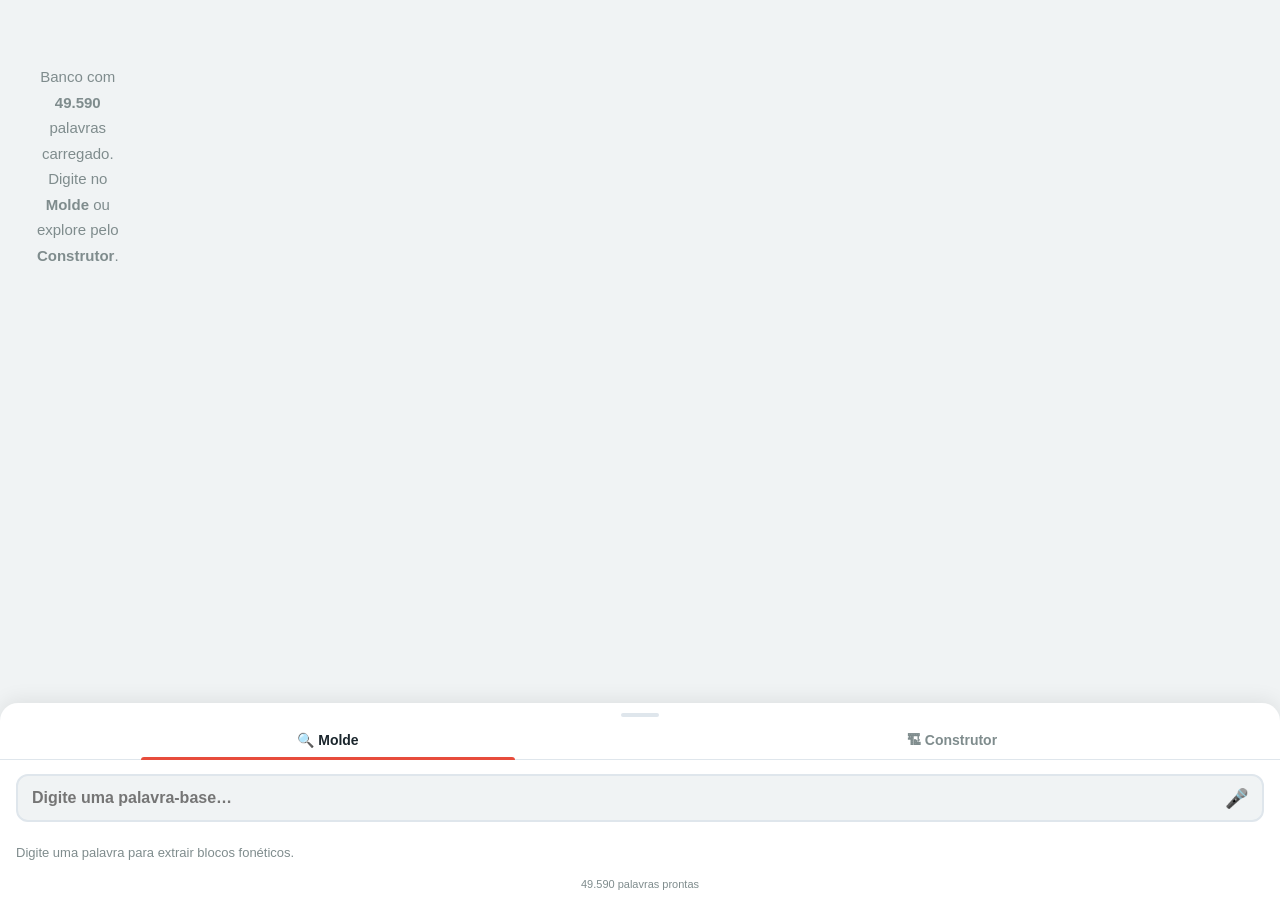
==== commit 7b0f5cc6: "feat: Sprint 2 — input imediato, construtor não-destrutivo, onboarding e histórico colapsável - C2: " ====
--- a/dic/index.html
+++ b/dic/index.html
@@ -260,10 +260,22 @@
             font-size: 11px; color: var(--muted); cursor: pointer;
             padding: 4px 6px; opacity: 0.6;
         }
+        .hist-more {
+            background: none; border: 1px dashed var(--border);
+            padding: 4px 10px; border-radius: 14px;
+            font-size: 11px; color: var(--muted); cursor: pointer;
+            user-select: none;
+        }
 
         /* Lego pills — três estados: padrão | travado | negado */
         .lego-panel { display: flex; flex-wrap: wrap; gap: 7px; min-height: 32px; }
         .lego-hint  { font-size: 13px; color: var(--muted); align-self: center; }
+        .lego-onboarding {
+            font-size: 11px; color: var(--muted); opacity: 0.75;
+            width: 100%; text-align: center; margin-top: 2px;
+            animation: lego-fade 0.4s ease;
+        }
+        @keyframes lego-fade { from { opacity: 0; } to { opacity: 0.75; } }
 
         .lego-pill {
             background: var(--bg); border: 2px solid var(--border);
@@ -385,7 +397,8 @@
     <div class="results-grid" id="grid">
         <div class="empty-state" id="empty-state">
             <span class="loader"></span>
-            Carregando banco de palavras…
+            Carregando banco de palavras…<br>
+            <span style="font-size:13px;opacity:0.7">Pode digitar enquanto carrega.</span>
         </div>
     </div>
     <div id="sentinel"></div>
@@ -413,7 +426,7 @@
                        placeholder="Digite uma palavra-base…"
                        inputmode="search" enterkeyhint="search"
                        autocorrect="off" autocapitalize="none"
-                       spellcheck="false" disabled>
+                       spellcheck="false">
                 <button class="btn-clear-input" id="btn-clear-molde" title="Limpar busca">✕</button>
                 <button id="btn-mic" title="Busca por voz">🎤</button>
             </div>
@@ -842,7 +855,6 @@
 ═══════════════════════════════════════════════════════════════ */
 async function indexarDicionario() {
     let st  = document.getElementById('status-text');
-    let inp = document.getElementById('input-palavra');
     st.textContent = 'Baixando palavras.txt…';
     try {
         const resp = await fetch('./palavras.txt');
@@ -853,14 +865,15 @@
         st.textContent = `Indexando ${lista.length.toLocaleString('pt-BR')} palavras…`;
         setTimeout(() => {
             dicionario = lista.map(p => perfilFonetico(p)).filter(Boolean);
-            st.textContent = `✅ ${dicionario.length.toLocaleString('pt-BR')} palavras prontas`;
-            inp.disabled = false;
+            st.textContent = `${dicionario.length.toLocaleString('pt-BR')} palavras prontas`;
             renderHistorico();
             document.getElementById('empty-state').innerHTML =
                 `Banco com <b>${dicionario.length.toLocaleString('pt-BR')}</b> palavras carregado.<br>
                  Digite no <b>Molde</b> ou explore pelo <b>Construtor</b>.`;
             // Restaurar estado da URL hash (se existir)
             _restoreFromHash();
+            // Se o usuário já digitou algo antes do dicionário carregar, refaz a busca
+            if (alvoAtual || Object.values(FILTROS).some(v => v !== null)) processarBusca();
         }, 30);
     } catch(e) {
         st.textContent = '⚠️ Erro ao carregar palavras.txt';
@@ -1129,13 +1142,17 @@
     if (navigator.vibrate) navigator.vibrate(30);
 }
 
+const LEGO_ONBOARD_KEY = 'lego_onboard_seen';
+let _legoOnboardSeen = false;
+try { _legoOnboardSeen = !!localStorage.getItem(LEGO_ONBOARD_KEY); } catch {}
+
 function renderLegoPanel() {
     let panel = document.getElementById('lego-panel');
     if (!alvoAtual) {
         panel.innerHTML = '<span class="lego-hint">Digite uma palavra para extrair blocos fonéticos.</span>';
         return;
     }
-    panel.innerHTML = DEF_BLOCOS.map(def => {
+    let pills = DEF_BLOCOS.map(def => {
         let val     = alvoAtual[def.id];
         if (!def.show(val)) return '';
         let locked  = FILTROS[def.id] !== null;
@@ -1146,6 +1163,18 @@
                     ${prefix}${def.label(val)}
                 </button>`;
     }).join('');
+    let hint = '';
+    if (!_legoOnboardSeen) {
+        hint = '<div class="lego-onboarding">Toque para travar · Segure para excluir</div>';
+    }
+    panel.innerHTML = pills + hint;
+}
+function _dismissLegoOnboard() {
+    if (_legoOnboardSeen) return;
+    _legoOnboardSeen = true;
+    try { localStorage.setItem(LEGO_ONBOARD_KEY, '1'); } catch {}
+    let el = document.querySelector('.lego-onboarding');
+    if (el) el.remove();
 }
 
 function toggleLego(id) {
@@ -1177,19 +1206,12 @@
 /* ═══════════════════════════════════════════════════════════════
    9. CONSTRUTOR
 ═══════════════════════════════════════════════════════════════ */
+// Construtor agora é não-destrutivo: filtros do Construtor se somam ao Molde.
+// Não apaga mais alvoAtual ao usar o Construtor.
 function _ativarConstrutor() {
-    if (!alvoAtual && !alvoB) return; // Já está no modo construtor puro
-    alvoAtual = null;
-    alvoB     = null;
-    FILTRO_BANDAS.clear();
-    CAMPOS_MOLDE.forEach(k => { FILTROS[k] = null; FILTROS_NEG[k] = false; });
-    document.getElementById('input-palavra').value = '';
-    document.getElementById('intersect-zone').style.display = 'none';
-    document.getElementById('intersect-input-wrap').style.display = 'none';
-    document.getElementById('intersect-btn').classList.remove('active');
-    document.getElementById('intersect-clear').style.display = 'none';
-    document.getElementById('input-palavra-b').value = '';
-    renderLegoPanel();
+    // Noop — os filtros do Construtor (numSilabas, acentuacao, vogalTonica,
+    // onsetTonico, familiaCluster, classe, freq) agora coexistem com o Molde.
+    // Se quiser modo "puro construtor" sem palavra-base, use o botão Limpar.
 }
 
 function stepSilabas(delta) {
@@ -1463,13 +1485,22 @@
     _saveHistorico(hist);
     renderHistorico();
 }
+const HIST_VISIBLE = 5;
+let _histExpanded = false;
+
 function renderHistorico() {
     let row = document.getElementById('historico-row');
     let hist = _getHistorico();
     if (!hist.length) { row.innerHTML = ''; return; }
-    row.innerHTML = hist.map(h =>
+    let visible = _histExpanded ? hist : hist.slice(0, HIST_VISIBLE);
+    let chips = visible.map(h =>
         `<span class="hist-chip" data-hist="${h}">${h}</span>`
-    ).join('') + `<button class="hist-clear" onclick="clearHistorico()">limpar</button>`;
+    ).join('');
+    let more = '';
+    if (!_histExpanded && hist.length > HIST_VISIBLE) {
+        more = `<button class="hist-more" id="hist-more-btn">+${hist.length - HIST_VISIBLE}</button>`;
+    }
+    row.innerHTML = chips + more + `<button class="hist-clear" onclick="clearHistorico()">limpar</button>`;
 }
 function clearHistorico() {
     _saveHistorico([]);
@@ -1647,6 +1678,11 @@
 
 // Histórico: click em chip → buscar palavra
 document.getElementById('historico-row').addEventListener('click', e => {
+    if (e.target.id === 'hist-more-btn') {
+        _histExpanded = true;
+        renderHistorico();
+        return;
+    }
     let chip = e.target.closest('[data-hist]');
     if (!chip) return;
     setAlvoPalavra(chip.dataset.hist);
@@ -1663,6 +1699,7 @@
     _legoLongFired = false;
     _legoTimer = setTimeout(() => {
         _legoLongFired = true;
+        _dismissLegoOnboard();
         negarLego(pill.dataset.lego);
     }, 500);
 });
@@ -1671,7 +1708,7 @@
 legoPanel.addEventListener('click', e => {
     if (_legoLongFired) { _legoLongFired = false; return; }
     let pill = e.target.closest('[data-lego]');
-    if (pill) toggleLego(pill.dataset.lego);
+    if (pill) { _dismissLegoOnboard(); toggleLego(pill.dataset.lego); }
 });
 legoPanel.addEventListener('contextmenu', e => e.preventDefault());
 
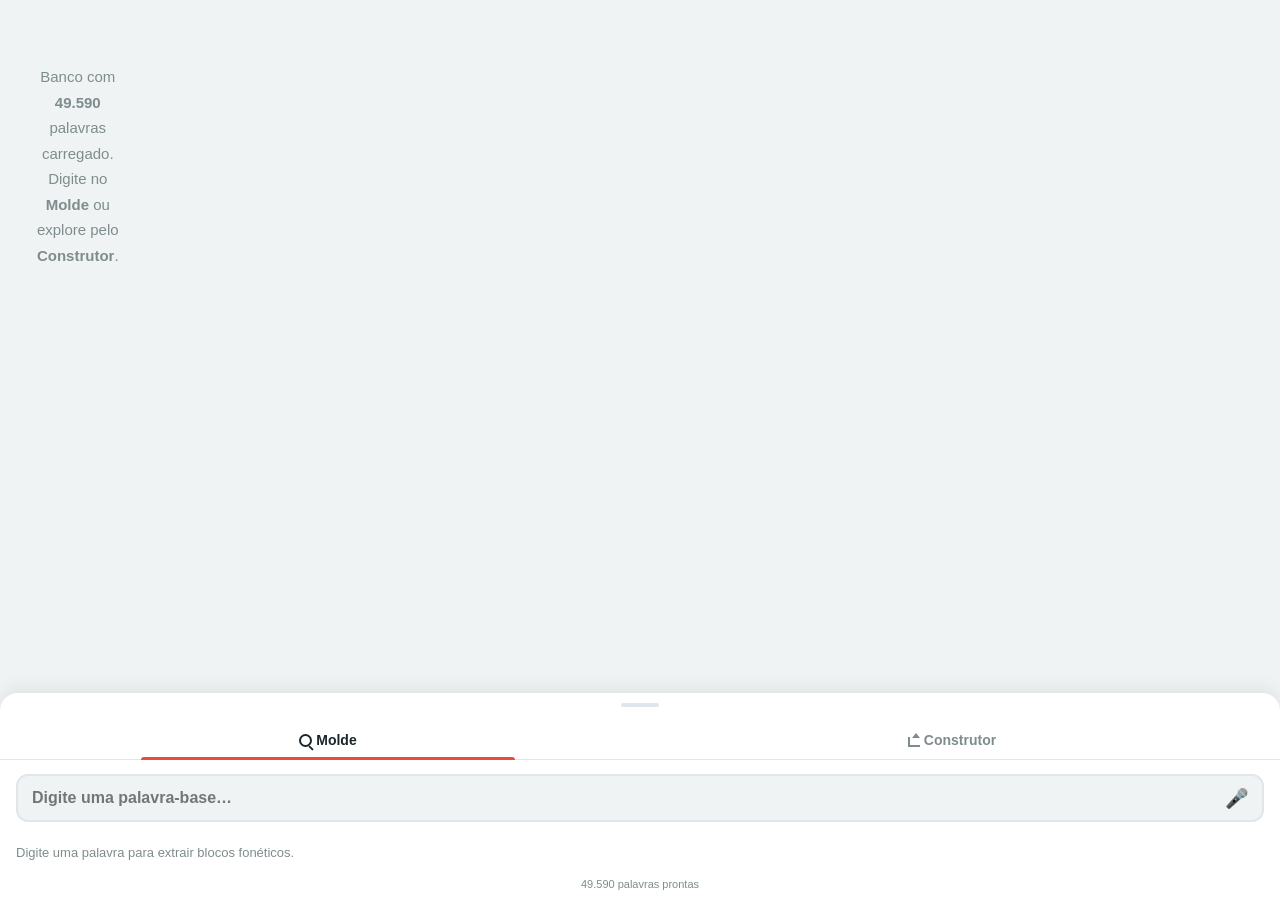
==== commit b337c6e1: "feat: Sprint 3 — micro-icons, chevron, band scroll, live count, crossfade - M1: Substituir emojis (🔍" ====
--- a/dic/index.html
+++ b/dic/index.html
@@ -79,13 +79,20 @@
             background: var(--header-bg);
             backdrop-filter: blur(8px); -webkit-backdrop-filter: blur(8px);
             padding: 9px 14px;
-            display: flex; align-items: center; flex-wrap: wrap; gap: 5px;
+            display: flex; align-items: center; gap: 5px;
             border-bottom: 1px solid var(--border);
+            overflow: hidden;
         }
         .count-label { font-size: 13px; font-weight: 700; color: var(--muted); flex-shrink: 0; margin-right: 2px; }
+        #bands-chips {
+            display: flex; gap: 5px; overflow-x: auto; flex: 1; min-width: 0;
+            scrollbar-width: none; -ms-overflow-style: none;
+        }
+        #bands-chips::-webkit-scrollbar { display: none; }
         .band-chip {
             font-size: 11px; font-weight: 700; padding: 2px 8px; border-radius: 20px; color: white;
             cursor: pointer; user-select: none; transition: opacity 0.18s, transform 0.1s;
+            white-space: nowrap; flex-shrink: 0;
         }
         .band-chip:active { transform: scale(0.91); }
         .band-chip.dimmed { opacity: 0.28; }
@@ -111,7 +118,9 @@
             display: grid;
             grid-template-columns: repeat(auto-fill, minmax(108px, 1fr));
             gap: 9px; padding: 12px 12px 16px;
-        }
+            transition: opacity 0.15s ease;
+        }
+        .results-grid.fading { opacity: 0.3; }
         .word-card {
             background: var(--surface); border: 2px solid var(--border);
             border-radius: 12px; padding: 10px 6px 7px;
@@ -156,8 +165,8 @@
         }
 
         .handle-zone {
-            padding: 10px 0 4px;
-            display: flex; justify-content: center; align-items: center;
+            padding: 10px 0 2px;
+            display: flex; flex-direction: column; justify-content: center; align-items: center;
             user-select: none; cursor: grab;
             touch-action: none; /* para pointer events de drag */
         }
@@ -168,6 +177,14 @@
             transition: background 0.2s, width 0.2s;
         }
         .handle-zone:active .handle { background: var(--muted); width: 48px; }
+        .handle-chevron {
+            font-size: 10px; color: var(--muted); line-height: 1;
+            margin-top: 2px; transition: transform 0.3s ease, opacity 0.3s;
+            opacity: 0.6;
+        }
+        #bottom-panel[data-panel-state="collapsed"] .handle-chevron { transform: rotate(180deg); }
+        #bottom-panel[data-panel-state="normal"]    .handle-chevron { transform: rotate(0deg); opacity: 0; }
+        #bottom-panel[data-panel-state="expanded"]  .handle-chevron { transform: rotate(0deg); }
 
         .tabs {
             display: flex; padding: 0 16px;
@@ -183,6 +200,33 @@
         .tab-btn.active::after {
             content: ''; position: absolute; bottom: -1px; left: 20%; width: 60%;
             height: 3px; background: var(--accent); border-radius: 3px 3px 0 0;
+        }
+        .tab-icon {
+            display: inline-block; width: 14px; height: 14px;
+            vertical-align: -2px; margin-right: 4px;
+        }
+        .tab-icon-molde {
+            border: 2px solid currentColor; border-radius: 50%;
+            width: 13px; height: 13px;
+            position: relative;
+        }
+        .tab-icon-molde::after {
+            content: ''; position: absolute; bottom: -4px; right: -4px;
+            width: 6px; height: 2px; background: currentColor;
+            transform: rotate(45deg); border-radius: 1px;
+        }
+        .tab-icon-construtor {
+            border-bottom: 2px solid currentColor;
+            border-left: 2px solid currentColor;
+            width: 12px; height: 10px;
+            position: relative;
+        }
+        .tab-icon-construtor::before {
+            content: ''; position: absolute; top: -4px; left: 2px;
+            width: 0; height: 0;
+            border-left: 4px solid transparent;
+            border-right: 4px solid transparent;
+            border-bottom: 5px solid currentColor;
         }
 
         .tab-wrapper {
@@ -300,6 +344,11 @@
         }
 
         #status-text { font-size: 11px; color: var(--muted); margin-top: 10px; text-align: center; }
+        #construtor-count {
+            font-size: 12px; font-weight: 700; color: var(--muted);
+            text-align: center; padding: 6px 0 2px;
+            transition: opacity 0.2s;
+        }
 
         /* ── ABA CONSTRUTOR ── */
         .builder-section { margin-bottom: 18px; }
@@ -410,11 +459,12 @@
 <div id="bottom-panel" data-panel-state="normal">
     <div class="handle-zone" id="panel-handle">
         <div class="handle"></div>
+        <div class="handle-chevron">▼</div>
     </div>
 
     <div class="tabs">
-        <button class="tab-btn active" id="tab-btn-molde"      onclick="switchTab('molde')">🔍 Molde</button>
-        <button class="tab-btn"        id="tab-btn-construtor" onclick="switchTab('construtor')">🏗 Construtor</button>
+        <button class="tab-btn active" id="tab-btn-molde"      onclick="switchTab('molde')"><span class="tab-icon tab-icon-molde"></span>Molde</button>
+        <button class="tab-btn"        id="tab-btn-construtor" onclick="switchTab('construtor')"><span class="tab-icon tab-icon-construtor"></span>Construtor</button>
     </div>
 
     <div class="tab-wrapper">
@@ -453,6 +503,7 @@
 
         <!-- ABA: CONSTRUTOR -->
         <div id="tab-construtor" class="tab-content">
+            <div id="construtor-count"></div>
             <div class="builder-section">
                 <span class="builder-label">Número de sílabas</span>
                 <div class="stepper">
@@ -891,6 +942,7 @@
     if (!temCriterio) {
         resultadosFiltrados = [];
         renderResultados();
+        _syncConstrutorCount();
         _updateHash();
         return;
     }
@@ -940,7 +992,19 @@
     }
 
     renderResultados();
+    _syncConstrutorCount();
     _updateHash();
+}
+
+function _syncConstrutorCount() {
+    let el = document.getElementById('construtor-count');
+    let n = resultadosFiltrados.length;
+    let hasFiltro = Object.values(FILTROS).some(v => v !== null) || alvoAtual;
+    if (!hasFiltro) {
+        el.textContent = '';
+    } else {
+        el.textContent = `${n.toLocaleString('pt-BR')} resultado${n !== 1 ? 's' : ''}`;
+    }
 }
 
 /* ═══════════════════════════════════════════════════════════════
@@ -992,6 +1056,7 @@
 
 function _atualizarGridFaixa() {
     let grid = document.getElementById('grid');
+    grid.classList.add('fading');
     grid.innerHTML = '';
     itemsRenderizados = 0;
     if (iObserver) iObserver.disconnect();
@@ -1009,10 +1074,12 @@
     if (nVis === 0) {
         grid.innerHTML = `<div class="empty-state">Nenhuma faixa selecionada tem resultados.<br>
             Clique em <b>✕ faixas</b> para ver tudo.</div>`;
+        requestAnimationFrame(() => grid.classList.remove('fading'));
         return;
     }
     renderChunk();
     setupObserver();
+    requestAnimationFrame(() => grid.classList.remove('fading'));
     // Não faz scroll-to-top ao alternar faixas — mantém posição
 }
 
@@ -1021,6 +1088,7 @@
 ═══════════════════════════════════════════════════════════════ */
 function renderResultados() {
     let grid = document.getElementById('grid');
+    grid.classList.add('fading');
     grid.innerHTML = '';
     itemsRenderizados = 0;
     if (iObserver) iObserver.disconnect();
@@ -1031,6 +1099,7 @@
         document.getElementById('bands-chips').innerHTML = '';
         document.getElementById('clear-banda').style.display = 'none';
         grid.innerHTML = `<div class="empty-state">Nenhuma palavra atende a estes critérios.<br>Destrave alguns blocos ou ajuste os filtros.</div>`;
+        requestAnimationFrame(() => grid.classList.remove('fading'));
         return;
     }
 
@@ -1055,11 +1124,13 @@
     if (nVis === 0) {
         grid.innerHTML = `<div class="empty-state">Nenhuma faixa selecionada tem resultados.<br>
             Clique em <b>✕ faixas</b> para ver tudo.</div>`;
+        requestAnimationFrame(() => grid.classList.remove('fading'));
         return;
     }
 
     renderChunk();
     setupObserver();
+    requestAnimationFrame(() => grid.classList.remove('fading'));
 }
 
 function setupObserver() {
